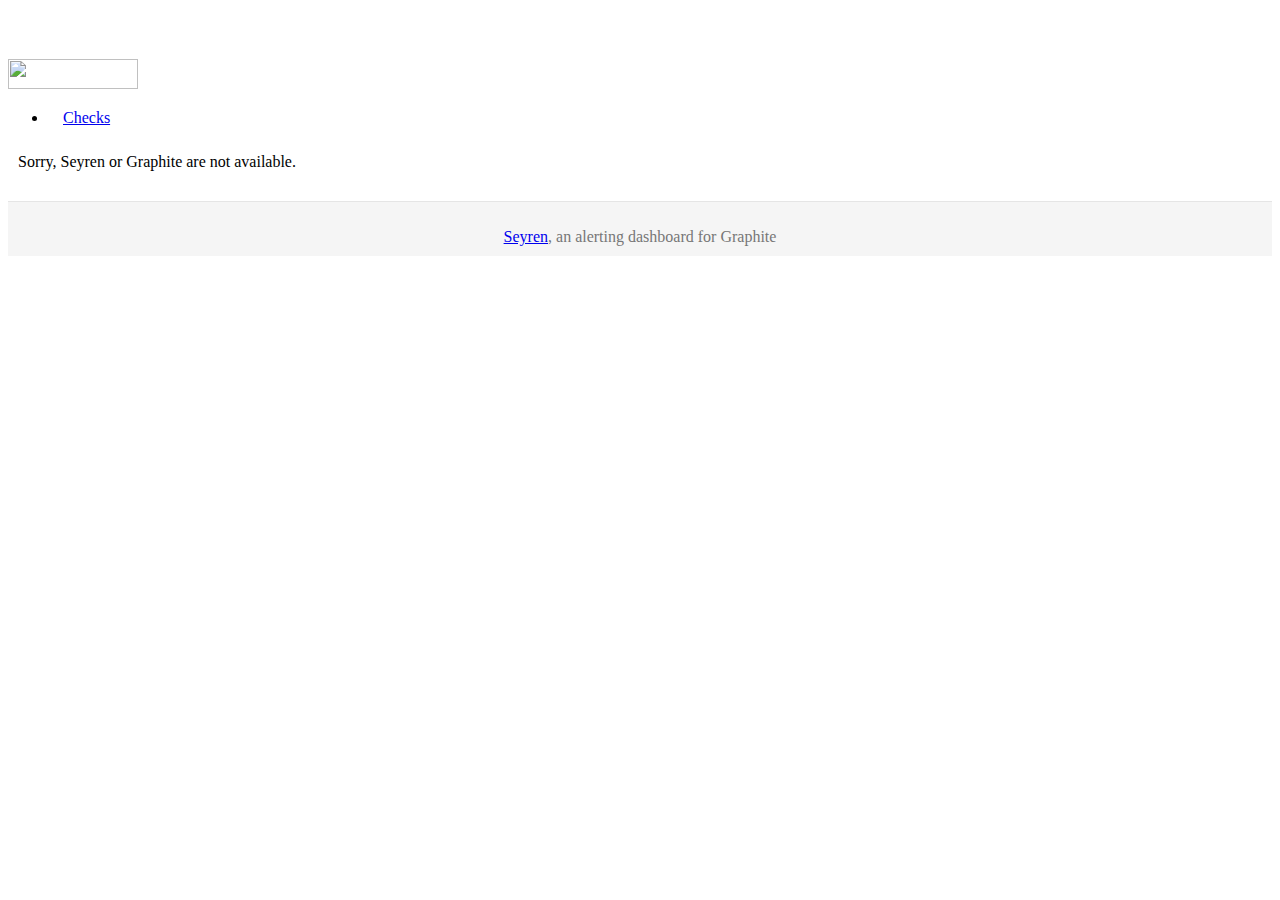
==== seyren-web/src/main/webapp/index.html @ 419fda9e "store and show target values from the last check" ====
<!DOCTYPE html>
<html xmlns:ng="http://angularjs.org" ng-app="seyrenApp">
    <head>
        <title>Seyren</title>
        <link rel="shortcut icon" href="./img/favicon.ico">
        <link rel="stylesheet" type="text/css" href="./css/bootstrap-3.2.0.min.css" />
        <link rel="stylesheet" type="text/css" href="./css/override-bootstrap.css" />
        <link rel="stylesheet" type="text/css" href="./css/spinner.css" />
    </head>
    <body>
    <div class="navbar navbar-inverse navbar-fixed-top" role="banner">
        <div class="col-lg-12">
            <div class="navbar-header">
                <a href="#/"><img src="./img/seyren-logo.png" height="30" width="130" /></a>
            </div>
            <nav class="collapse navbar-collapse bs-navbar-collapse" role="navigation">
                <ul class="nav navbar-nav">
                    <li><a href="#/checks">Checks</a></li>
                </ul>
                <div id="spinnerG">
                    <div id="spinnerG_1" class="spinnerG"></div>
                    <div id="spinnerG_2" class="spinnerG"></div>
                    <div id="spinnerG_3" class="spinnerG"></div>
                    <div id="spinnerG_4" class="spinnerG"></div>
                    <div id="spinnerG_5" class="spinnerG"></div>
                    <div id="spinnerG_6" class="spinnerG"></div>
                    <div id="spinnerG_7" class="spinnerG"></div>
                    <div id="spinnerG_8" class="spinnerG"></div>
                </div>
                <div id="banner" class="alert alert-danger navbar-right banner">Sorry, Seyren or Graphite are not available.</div>
            </nav>
        </div>
    </div>

    <div class="container">
        <div ng-view></div>
    </div>
    <footer class="footer">
        <div class="col-lg-12">
            <p><a href="https://github.com/scobal/seyren" target="_blank">Seyren</a>, an alerting dashboard for Graphite</p>
        </div>
    </footer>

    <script src="./js/lib/jquery-1.7.2.min.js" type="text/javascript"></script>
    <script src="./js/lib/angular-1.2.3.min.js" type="text/javascript"></script>
    <script src="./js/lib/angular-resource-1.2.3.min.js" type="text/javascript" ng-autobind></script>
    <script src="./js/lib/angular-route-1.2.3.min.js" type="text/javascript" ng-autobind></script>
    <script src="./js/lib/angular-linkify-1.0.0.min.js" type="text/javascript" ng-autobind></script>
    <script src="./js/lib/bootstrap-3.2.0.min.js" type="text/javascript"></script>
    <script src="./js/lib/moment-2.8.2.min.js" type="text/javascript"></script>
    <script src="./js/lib/angular-moment-0.8.2.min.js" type="text/javascript"></script>
    <script src="./js/lib/igTruncate-0.1.2.min.js" type="text/javascript"></script>
    <script src="./js/lib/ui-bootstrap-0.12.1.min.js" type="text/javascript"></script>
    <script src="./js/lib/ui-bootstrap-tpls-0.12.1.min.js" type="text/javascript"></script>
    <script src="./js/app.js" type="text/javascript"></script>
    <script src="./js/home-controller.js" type="text/javascript"></script>
    <script src="./js/checks-controller.js" type="text/javascript"></script>
    <script src="./js/check-edit-controller.js" type="text/javascript"></script>
    <script src="./js/subscription-edit-controller.js" type="text/javascript"></script>
    <script src="./js/check-controller.js" type="text/javascript"></script>
    <script src="./js/services.js" type="text/javascript"></script>

    </body>
</html>
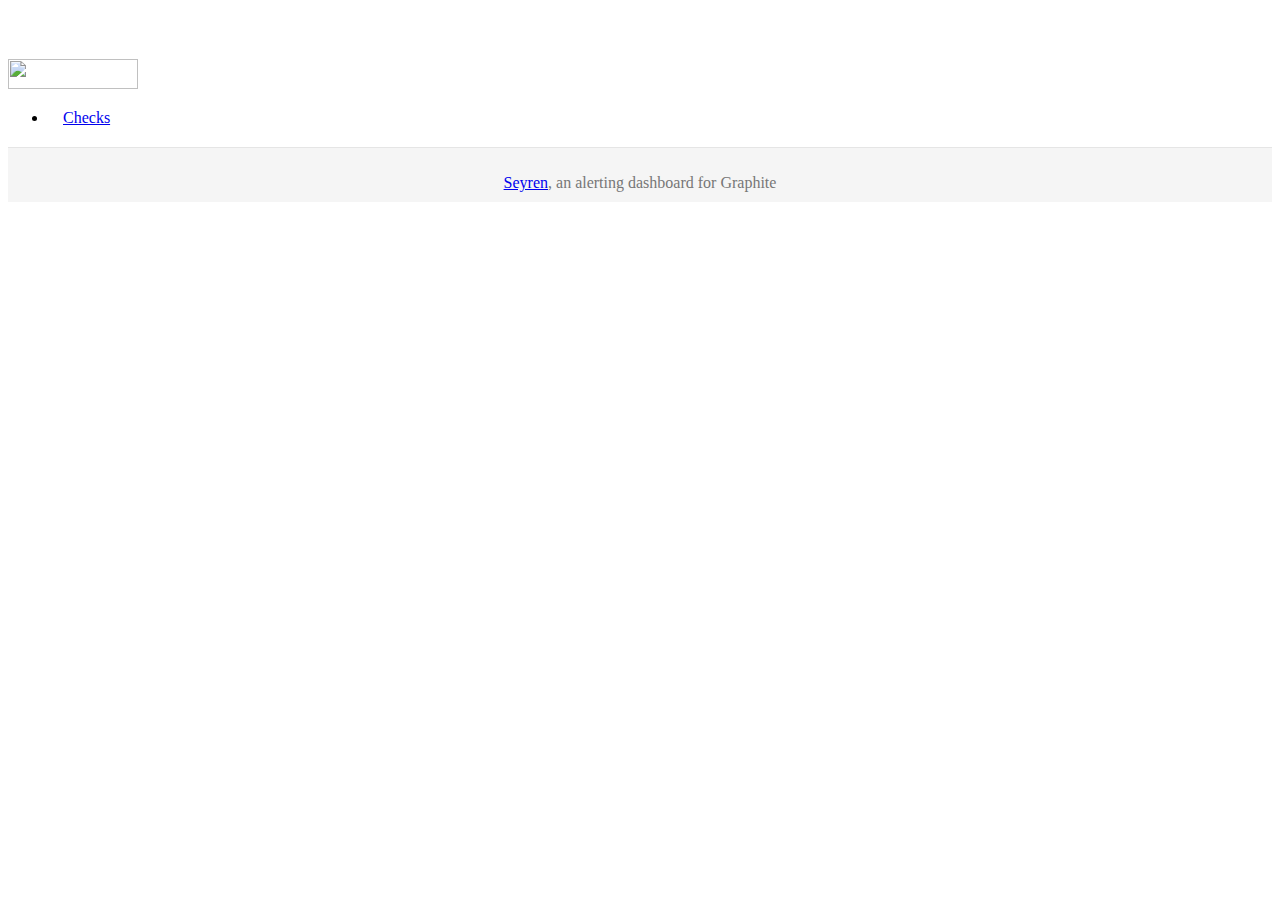
==== commit c57a2377: "initially hidden error alert" ====
--- a/seyren-web/src/main/webapp/index.html
+++ b/seyren-web/src/main/webapp/index.html
@@ -17,7 +17,7 @@
                 <ul class="nav navbar-nav">
                     <li><a href="#/checks">Checks</a></li>
                 </ul>
-                <div id="spinnerG">
+                <div id="spinnerG" style="display: none">
                     <div id="spinnerG_1" class="spinnerG"></div>
                     <div id="spinnerG_2" class="spinnerG"></div>
                     <div id="spinnerG_3" class="spinnerG"></div>
@@ -27,7 +27,7 @@
                     <div id="spinnerG_7" class="spinnerG"></div>
                     <div id="spinnerG_8" class="spinnerG"></div>
                 </div>
-                <div id="banner" class="alert alert-danger navbar-right banner">Sorry, Seyren or Graphite are not available.</div>
+                <div id="banner" class="alert alert-danger navbar-right banner" style="display: none">Sorry, Seyren or Graphite are not available.</div>
             </nav>
         </div>
     </div>
